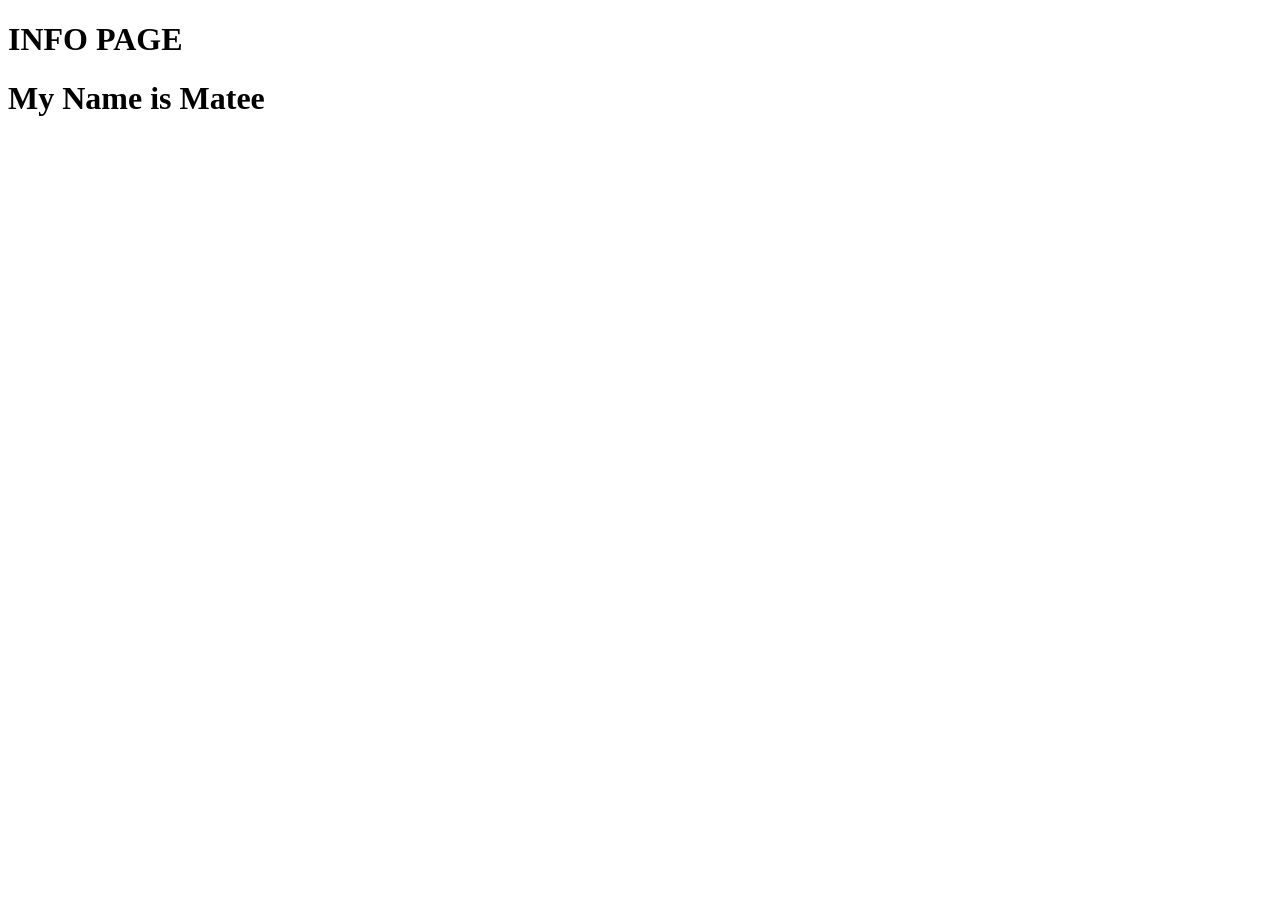
==== info.html @ 28623630 "Add files via upload" ====
<!DOCTYPE html>
<html lang="en">
<head>
    <meta charset="UTF-8">
    <meta name="viewport" content="width=device-width, initial-scale=1.0">
    <title>Matee</title>
</head>
<body>
    <h1>INFO PAGE</h1>
    <h1>My Name is Matee</h1>
</body>
</html>
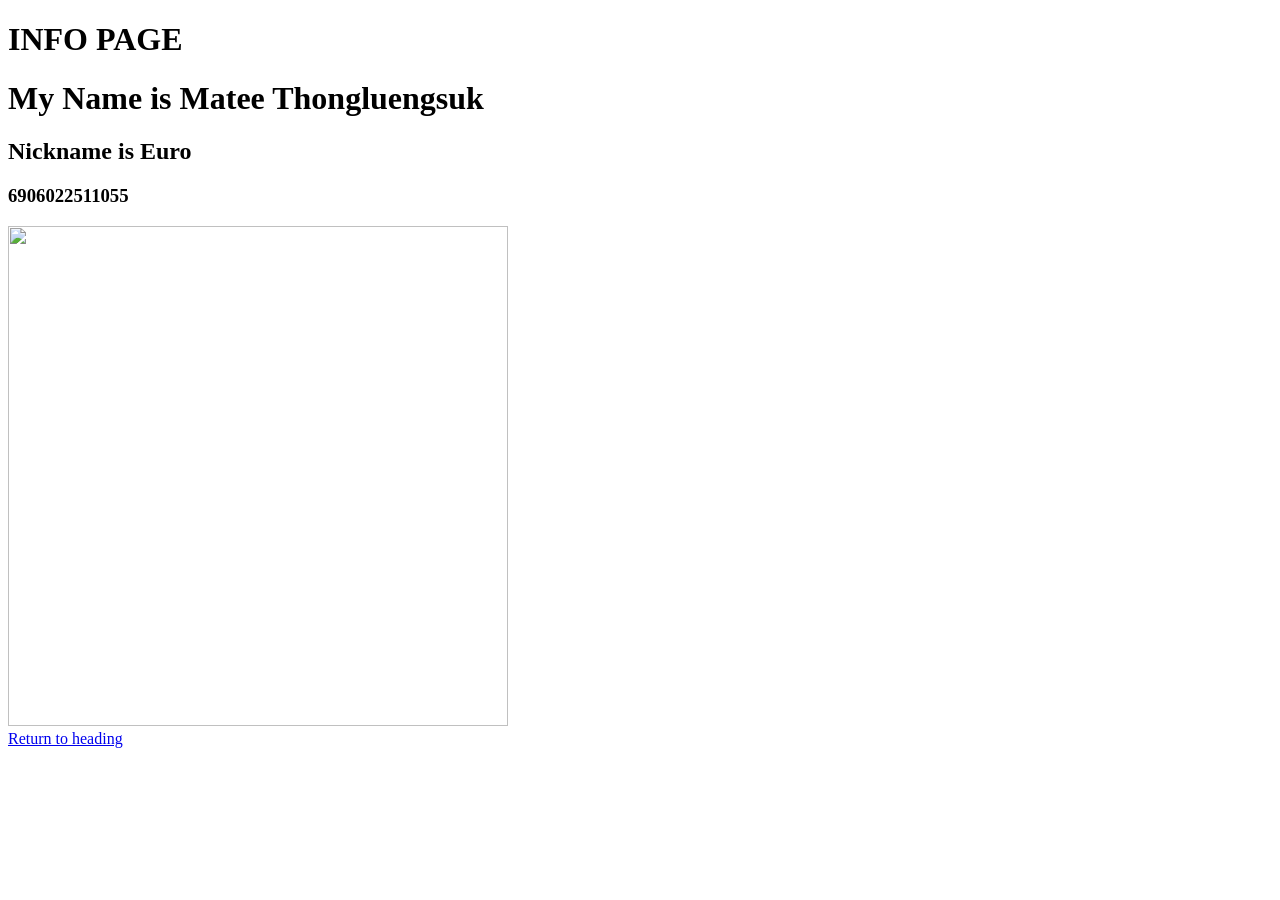
==== commit 418cc47c: "Add files via upload" ====
--- a/info.html
+++ b/info.html
@@ -7,6 +7,11 @@
 </head>
 <body>
     <h1>INFO PAGE</h1>
-    <h1>My Name is Matee</h1>
+    <h1>My Name is Matee Thongluengsuk</h1>
+    <h2>Nickname is Euro</h2>
+    <h3>6906022511055</h3>
+    <img src="image/me.jpg" width="500" height="500">
+<br>
+    <a href="heading.html">Return to heading</a>
 </body>
 </html>
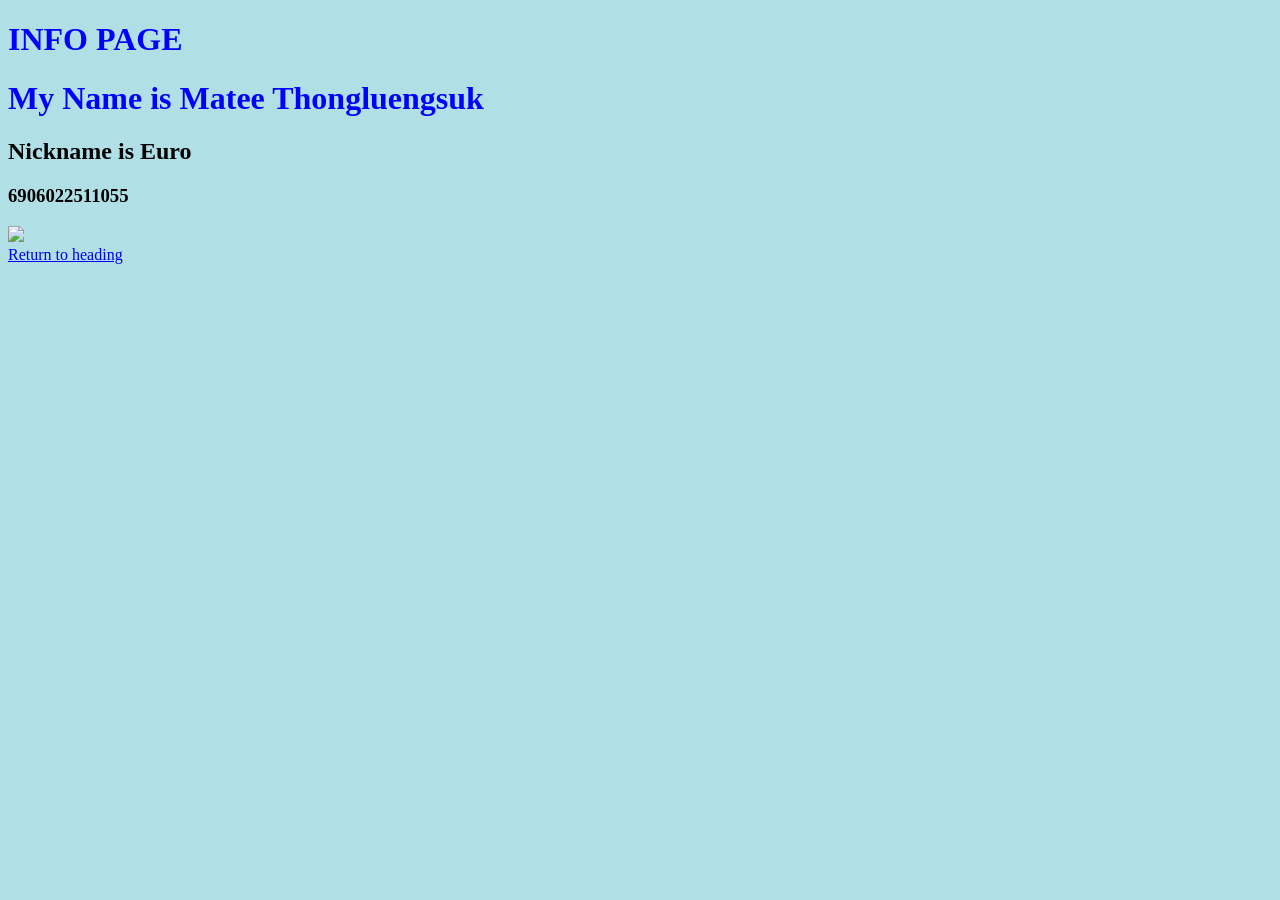
==== commit 19a2d377: "week5 some stuff like css,layout" ====
--- a/info.html
+++ b/info.html
@@ -4,13 +4,18 @@
     <meta charset="UTF-8">
     <meta name="viewport" content="width=device-width, initial-scale=1.0">
     <title>Matee</title>
+<style>
+    body {background-color: powderblue;}
+    h1   {color: blue;}
+    p    {color: red;}
+</style>
 </head>
 <body>
     <h1>INFO PAGE</h1>
     <h1>My Name is Matee Thongluengsuk</h1>
     <h2>Nickname is Euro</h2>
     <h3>6906022511055</h3>
-    <img src="image/me.jpg" width="500" height="500">
+    <img src="image/me.jpg" height="200">
 <br>
     <a href="heading.html">Return to heading</a>
 </body>
